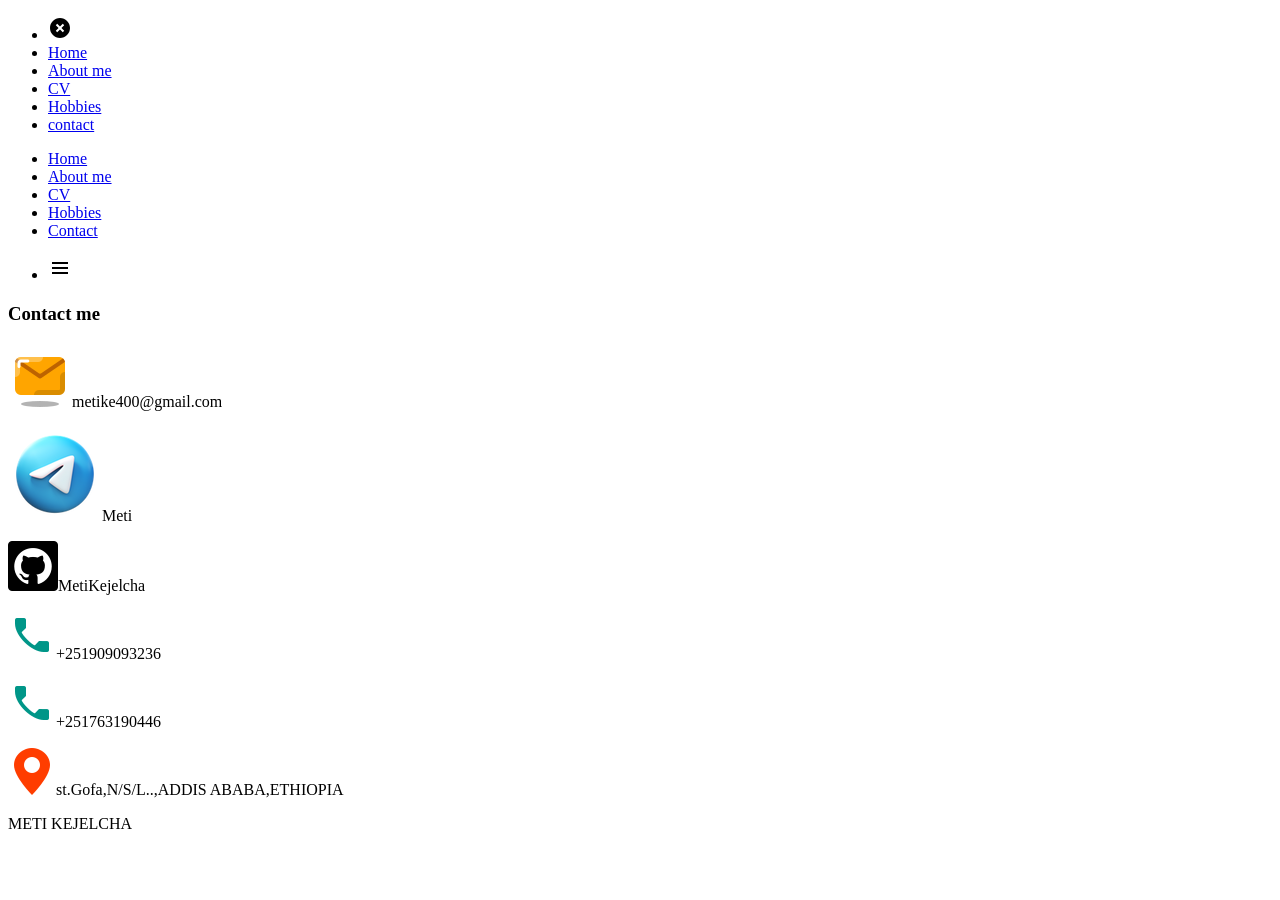
==== src/contact.html @ 854a6d00 "first commit" ====
<!DOCTYPE html>
<html lang="en">
  <head>
    <meta charset="UTF-8" />
    <meta name="viewport" content="width=, initial-scale=1.0" />
    <title>contact page</title>
  </head>
  <body>
    <header>
      <nav>
        <ul>
          <li>
            <a><img src="images/bxs-x-circle.svg" alt="" /></a>
          </li>
          <li><a href="index.html">Home</a></li>
          <li><a href="aboutme.html">About me</a></li>
          <li><a href="cv.html">CV</a></li>
          <li><a href="hobbies.html">Hobbies</a></li>
          <li><a href="contact.html">contact</a></li>
        </ul>
        <ul>
          <li><a href="index.html">Home</a></li>
          <li><a href="aboutme.html">About me</a></li>
          <li><a href="cv.html">CV</a></li>
          <li><a href="hobbies.html">Hobbies</a></li>
          <li><a href="contact.html">Contact</a></li>
        </ul>
        <ul>
          <li>
            <a><img src="images/bx-menu.svg" alt="" /></a>
          </li>
        </ul>
      </nav>
    </header>

    <main>
      <article>
        <h3>Contact me</h3>
        <p>
          <img src="images/icons8-email-64.png" alt="" />metike400@gmail.com
        </p>
        <p><img src="images/icons8-telegram-94.png" alt="" />Meti</p>
        <p><img src="images/icons8-github-50.png" alt="" />MetiKejelcha</p>
        <p><img src="images/icons8-phone-48.png" alt="" />+251909093236</p>
        <p><img src="images/icons8-phone-48.png" alt="" />+251763190446</p>
      </article>
    </main>
    <footer>
      <div>
        <p>
          <img
            src="images/icons8-location-48.png"
            alt=""
          />st.Gofa,N/S/L..,ADDIS ABABA,ETHIOPIA
        </p>
        <p>METI KEJELCHA</p>
      </div>
    </footer>
  </body>
</html>
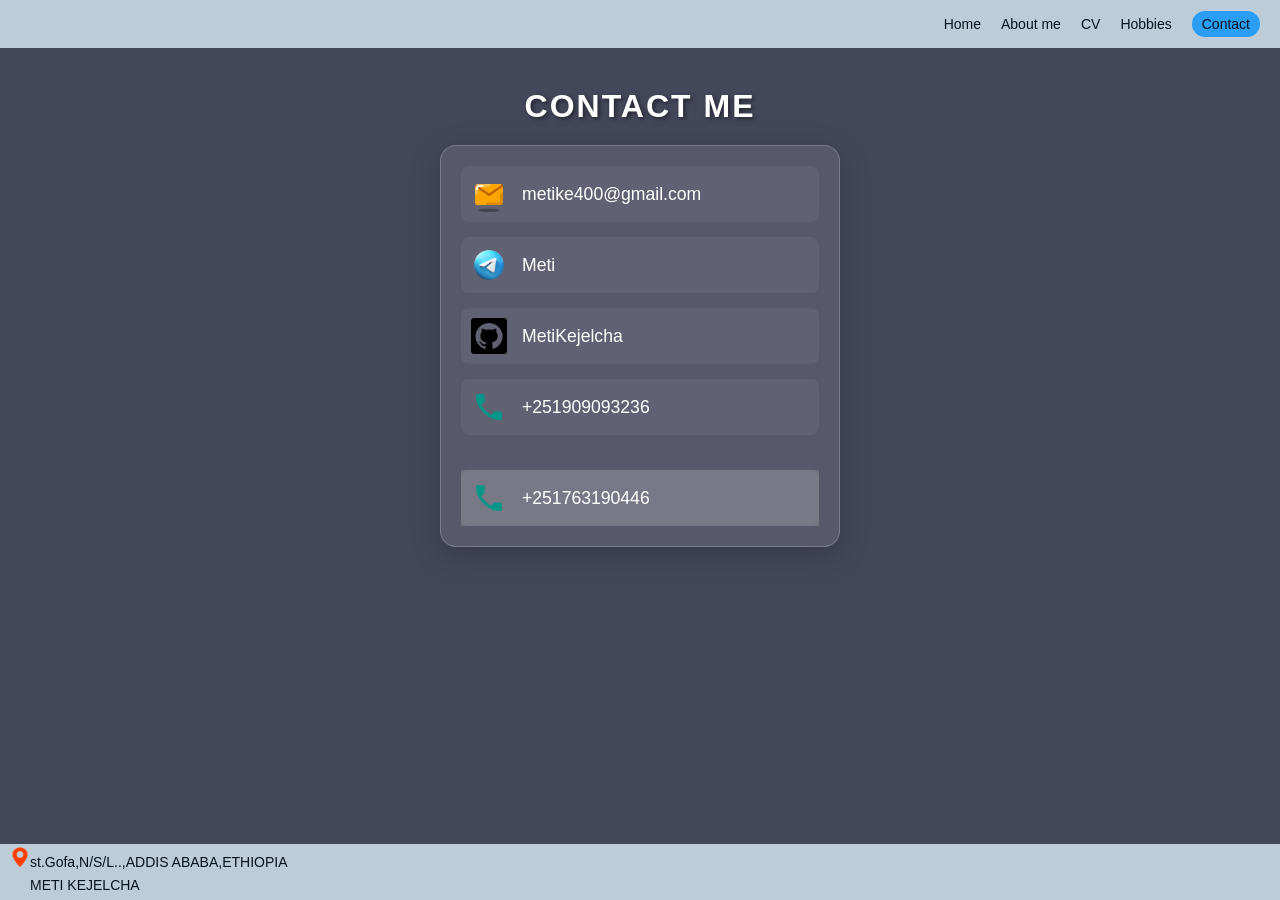
==== commit 245d3ff5: "final commit" ====
--- a/src/contact.html
+++ b/src/contact.html
@@ -4,46 +4,71 @@
     <meta charset="UTF-8" />
     <meta name="viewport" content="width=, initial-scale=1.0" />
     <title>contact page</title>
+    <link rel="stylesheet" href="css/editer.css" />
   </head>
   <body>
     <header>
-      <nav>
-        <ul>
-          <li>
-            <a><img src="images/bxs-x-circle.svg" alt="" /></a>
-          </li>
-          <li><a href="index.html">Home</a></li>
+      <nav class="nav">
+        <ul class="sidebar">
+          <li><a class="ho" href="home.html">Home</a></li>
+          <li><a class="ho" href="aboutme.html">About me</a></li>
+          <li><a class="ho" href="cv.html">CV</a></li>
+          <li><a class="ho" href="hobbies.html">Hobbies</a></li>
+          <li><a class="current" href="contact.html">contact</a></li>
+        </ul>
+        <ul class="mainnav">
+          <li><a href="home.html">Home</a></li>
           <li><a href="aboutme.html">About me</a></li>
           <li><a href="cv.html">CV</a></li>
           <li><a href="hobbies.html">Hobbies</a></li>
-          <li><a href="contact.html">contact</a></li>
+          <li><a class="currentnav" href="contact.html">Contact</a></li>
         </ul>
-        <ul>
-          <li><a href="index.html">Home</a></li>
-          <li><a href="aboutme.html">About me</a></li>
-          <li><a href="cv.html">CV</a></li>
-          <li><a href="hobbies.html">Hobbies</a></li>
-          <li><a href="contact.html">Contact</a></li>
-        </ul>
-        <ul>
-          <li>
-            <a><img src="images/bx-menu.svg" alt="" /></a>
-          </li>
-        </ul>
+        <li class="menubar">
+          <a><img src="images/bx-menu.svg" alt="" /></a>
+        </li>
       </nav>
     </header>
 
     <main>
-      <article>
+      <div class="contact-header">
         <h3>Contact me</h3>
-        <p>
-          <img src="images/icons8-email-64.png" alt="" />metike400@gmail.com
-        </p>
-        <p><img src="images/icons8-telegram-94.png" alt="" />Meti</p>
-        <p><img src="images/icons8-github-50.png" alt="" />MetiKejelcha</p>
-        <p><img src="images/icons8-phone-48.png" alt="" />+251909093236</p>
-        <p><img src="images/icons8-phone-48.png" alt="" />+251763190446</p>
-      </article>
+      </div>
+      <div class="contact-page">
+        <article class="contact-details">
+          <p>
+            <a href="mailto:metike400@gmail.com">
+              <img src="images/icons8-email-64.png" alt="" />metike400@gmail.com
+            </a>
+          </p>
+
+          <p>
+            <a href="https://t.me/Meti" target="_blank" rel="noopener">
+              <img src="images/icons8-telegram-94.png" alt="" />Meti
+            </a>
+          </p>
+
+          <p>
+            <a
+              href="https://github.com/MetiKejelcha"
+              target="_blank"
+              rel="noopener"
+            >
+              <img src="images/icons8-github-50.png" alt="" />MetiKejelcha
+            </a>
+          </p>
+
+          <p>
+            <a href="tel:+251909093236">
+              <img src="images/icons8-phone-48.png" alt="" />+251909093236
+            </a>
+          </p>
+          <p>
+            <a href="tel:+251763190446">
+              <img src="images/icons8-phone-48.png" alt="" />+251763190446
+            </a>
+          </p>
+        </article>
+      </div>
     </main>
     <footer>
       <div>
@@ -53,8 +78,9 @@
             alt=""
           />st.Gofa,N/S/L..,ADDIS ABABA,ETHIOPIA
         </p>
-        <p>METI KEJELCHA</p>
+        <p class="name">METI KEJELCHA</p>
       </div>
     </footer>
+    <script src="java.js"></script>
   </body>
 </html>
--- a/src/css/editer.css
+++ b/src/css/editer.css
@@ -0,0 +1,1465 @@
+:root{
+    --header-footer:rgba(188, 204, 217, 1);
+    --text-strong:rgba(214, 216, 226, 1);
+    --main-background:rgba(68, 71, 90, 1);
+    --headerfooter-text:rgba(6, 19, 28, 1);
+    --normal:rgba(42, 157, 244, 1);
+    --sidebar-background:rgba(69, 68, 72, 0.95);
+    --hover-background:rgb(180, 208, 230);
+    --primary-brand:rgba(98, 82, 205, 1);
+  }
+  *{
+    box-sizing: border-box;
+      margin: 0px;
+      padding: 0px;
+      font-family: 'Roboto', sans-serif;
+      
+  }
+  h1, h2, h3 {
+    font-family: 'Roboto', sans-serif;
+    font-weight: bold;
+    
+  }
+  h1{
+    padding-top: 10px;
+    padding-bottom: 10px;
+  }
+  h4{
+    padding-top: 10px;
+  }
+  
+  html{
+    height: 100%;
+  }
+  body {
+  
+    font-family: 'Roboto', sans-serif;
+    min-height: 100vh;
+    display: flex;
+    flex-direction: column;
+    
+  }
+  
+  header {
+    width: 100%;
+    background-color: var(--header-footer);
+    padding: 15px 20px;
+    height: auto;
+    box-sizing: border-box;
+  }
+  
+  main{  
+    color: var(--text-strong);
+    padding-left: 5%;
+    padding-right: 5%; 
+    min-height: 100%;
+    height: 100%;
+    flex-grow: 1;
+    background-color: var(--main-background);
+    padding-top: 0%;
+    padding-bottom: 7%;
+  }
+  
+  .currentnav{
+    color:white;
+    padding: 5px 10px;
+    border-radius: 40px;
+    background-color: var(--normal);
+  }
+  nav {
+    display: flex;
+    justify-content: space-between;
+    align-items: center;
+    justify-content: flex-end;
+  }
+    
+  .mainnav, .sidebar {
+    list-style: none;
+    padding: 0;
+    margin: 0;
+  }
+  
+    
+  .mainnav {
+    min-width: 100%;
+    display: flex;
+    gap: 20px;
+    justify-content: flex-end;
+  }
+    
+  .mainnav li a {
+    color:var(--headerfooter-text);
+    text-decoration: none;
+    font-size: 14px;
+  }
+    
+    
+  .sidebar li a {
+    list-style: none;
+    color: white;
+    text-decoration: none;
+    font-size: 16px;
+    font-weight:400;
+    padding: 10px;
+    display: block;
+  }
+    
+  ul li a img {
+    width: 30px;
+    height: 30px;
+    top: 10px;
+    right: 10px;
+    display: none;
+  }
+  footer {
+    margin-top: auto;
+    position: relative;
+    bottom: 0;
+    width: 100%; /* Ensure it spans the viewport width */
+    background-color: var(--header-footer);
+    color: var(--headerfooter-text);
+    font-size: 14px;
+    box-sizing: border-box;
+  }
+  footer img{
+    height: 20px;
+    width: 20px;
+  }
+  
+  
+  .menubar{
+    position: fixed;
+    top: 10px;
+    right: 10px;
+    z-index: 11111111;
+  }
+  
+  
+  .ho:hover {
+    background-color: var(--hover-background);
+    border-radius: 5px;
+    color: var(--headerfooter-text);
+    
+  }
+  .current{
+    background-color: var(--normal);
+    color: white;
+  }
+  
+  
+  .closebtn img{
+    height: 25px;
+    width: 25px;
+    
+    cursor: pointer;
+    position: absolute;
+    top: 20px;
+    left: 20px;
+  }
+
+  /*hobbies page*/
+  
+  .section1{
+    margin-top: 50px;
+    align-items: center;
+    justify-content: center;
+    text-align: center;
+    color: var(--text-strong);
+    
+  }
+  .section1 p{
+   
+    text-align: start;
+  }  
+  .flex img {
+    
+    object-fit: cover;
+    
+  width: 100%; /* Makes images responsive */
+  
+  
+  
+  }
+  .flexmain{
+    display: grid;
+  }
+  .thevideo{
+    
+    width: 100%;
+    height: 100%;
+    padding: 0 3%;
+    padding-bottom: 6%;
+    padding-top: 4%;
+  }
+  .flex {
+    text-align: center;
+  }.thevideo {
+    width: 100%; /* Full width of the page */
+    max-width: 1200px; /* Constrain to a max width */
+    margin: 0 auto; /* Center the container */
+    padding: 0; /* No extra padding */
+  }
+  
+  video {
+    width: 100%; /* Video takes full width of container */
+    height: auto; /* Maintain aspect ratio */
+    display: block; /* Eliminate inline spacing issues */
+    object-fit: cover;
+    padding-bottom: 5%;
+    padding-top: 4%;
+    
+  }
+  .audio-player-container {
+    display: flex;
+    justify-content: center;
+    align-items: center;
+    background-color: #1b1a1a;
+    padding: 20px;
+    border: 1px solid #353232;
+    border-radius: 10px;
+    box-shadow: 0 5px 15px rgba(0, 0, 0, 0.1);
+    max-width: 400px;
+    margin: 20px auto;
+  }
+  
+  audio {
+    width: 100%;
+    outline: none;
+    border-radius: 5px;
+    background-color: #1d2431; /* Brown background color */
+    padding: 5px;
+  }
+ 
+  @media (min-width: 1024px) {
+    /* Styles for desktop screens */
+    
+    .flexmain {
+      grid-template-columns: repeat(4, 1fr);
+    }
+    .flex {
+      text-align: center;
+      width: 23%;
+  }.flexmain {
+      display: grid;
+      gap: 16px; /* Adjust spacing between grid items */
+      
+  }
+  video{
+    height: 400Px;
+  }
+  }
+  
+  
+  
+  
+  /* Optional: Style for individual .flex items */
+  
+  
+  @media (min-width: 768px) and (max-width: 1023px) and (orientation:landscape) {
+    /* Styles for tablet landscape */
+    .flexmain {
+      display: grid; /* Explicitly set grid display */
+      grid-template-columns: repeat(3, 1fr); /* Two items per row */
+      gap: 16px; /* Adjust spacing between items */
+    
+  }
+  
+  }
+  @media (min-width: 768px) and (max-width: 1023px) and (orientation:portrait) {
+    /* Styles for tablet portrait */
+    .flexmain {
+      display: grid; /* Explicitly set grid display */
+      grid-template-columns: repeat(2, 1fr); /* Two items per row */
+      gap: 16px; /* Adjust spacing between items */
+  
+    }
+    
+  
+    
+    
+  }
+  @media (min-width: 480px) and (max-width: 767px) and (orientation:landscape) {
+    /* Styles for phone landscape */
+    /*cvpage*/
+  
+    /* hobbiespage*/
+     .flexmain {
+      grid-template-columns: repeat(2, 1fr);
+      gap: 10px;
+    }
+    .flex {
+      padding-top: 3%;
+      padding-bottom: 3%;
+      text-align: center;
+      
+      /* height: auto; */
+      
+      
+  }
+  .flex img{
+    height: 229px;
+    object-fit: cover;
+    
+  }
+  .flexmain {
+      display: grid;
+      grid-template-columns: repeat(2, 1fr);
+      gap: 10px; /* Adjust spacing between grid items */
+      margin: 0 auto;
+  }
+  }
+  @media (max-width: 479px) and (orientation:portrait) {
+    /* Styles for phone portrait */
+    /*cv pages */
+    .skills-section {
+      flex: 1 1 100%; /* Each section takes full width */
+      display: block;
+    }
+    .flex-cv{
+      flex: 1 1 100%; /* Each section takes full width */
+      display: block;
+      
+  
+    }
+    .flex{
+      padding-top: 3%;
+      padding-bottom: 3%;
+    }
+    /*Hobbies page*/
+    .flexmain {
+      grid-template-columns: repeat(1, 1fr);
+      
+      /*gap: 25px;*/
+    }
+  .flex img{
+    
+    object-fit: cover;
+    
+  
+  }
+  }
+  .flex{
+    align-items: center;
+    text-align: center;
+    display: flex;
+    flex-direction: column;
+    justify-content: center;
+    
+  }
+  .flex p{
+    text-align: center;
+  }
+  /* Tablet Portrait */
+  @media (min-width: 600px) and (max-width: 767px) and (orientation: portrait) {
+    .flexmain {
+      grid-template-columns: repeat(2, 1fr); /* Two columns */
+    }
+  }
+  
+  /* Tablet Landscape */
+  @media (min-width: 768px) and (max-width: 1023px) and (orientation: landscape) {
+    .flexmain {
+      grid-template-columns: repeat(3, 1fr); /* Three columns */
+    }
+  }
+  
+  /* Desktop (large screens) */
+  @media (min-width: 1024px) {
+    .flexmain {
+      display: flex;
+      /*justify-content: space-between;*/
+    }
+  
+    .gallery > div {
+      width: 23%; /* Ensure that images have space to fit 4 in a row */
+    }
+  }
+  
+  /* Phone Landscape */
+  @media (min-width: 480px) and (max-width: 599px) and (orientation: landscape) {
+    .flexmain {
+      grid-template-columns: repeat(2, 1fr); /* Two columns */
+    }
+  }
+  /*cv page */
+  .cv h1{
+    padding-bottom: 4%;
+  }
+  
+  .skills-section h3{
+    margin: auto;
+    text-align: center;
+  }
+  .skills-section {
+    padding-top: 4%;
+    background-color: rgb(202, 217, 227);
+    box-shadow: 3px 3px 5px 3px;
+    font-size: 15px;
+    
+    color: rgb(42, 36, 36);
+  }
+  
+  .skills-section h2 {
+    margin-left: 5px;
+  }
+  
+  .oneline {
+    display: flex; /* Use flex to align items in one line */
+    align-items: center; /* Align items vertically */
+    justify-content: space-between; /* Ensure proper spacing between items */
+    margin-bottom: 10px; /* Add spacing between rows */
+  }
+  
+  .oneline h4 {
+    flex-shrink: 0; /* Prevent the skill title from shrinking */
+    width: 30%; /* Adjust the width for consistent spacing */
+    margin: 0; /* Remove extra margin *//* Remove extra margin */
+  }
+  
+  .skill-container {
+    background-color: rgb(232, 235, 240);
+    border-radius: 1rem;
+    height: 16px;
+    width: 70%; 
+    padding: 1.5px;
+    display: flex; 
+    
+  }
+  
+  .skill {
+    background: blue;
+    height: 100%;
+    justify-content: center;
+    font-size: 10px;
+    color: white;
+    border-radius: 1rem;
+    display: flex;
+  }
+  
+  span {
+    margin: auto;
+  }
+  .s11{
+    width: 90%;
+  }
+  .s22{
+    width: 30%;
+  
+  }
+  .s33{
+    width: 100%;
+  
+  }
+  .s44{
+    width: 69%;
+  
+  }
+  
+  .s1 {
+    width: 90%;
+  }
+  
+  .s2 {
+    width: 90%;
+  }
+  
+  .s3 {
+    width: 60%;
+  }
+  
+  .s4 {
+    width: 30%;
+  }
+  
+  .s5 {
+    width: 50%;
+  }
+  
+  .s6 {
+    width: 60%;
+  }
+  
+  .s7 {
+    width: 70%;
+  }
+  .load{
+    animation: loading 1s linear ;
+  }
+  @keyframes loading{
+    0%{width:0%}
+  
+  }
+  
+  
+  th,td{
+    border: 1px solid black;
+  }
+  table {
+    width: 100%; /* Makes the table span the container width */
+    border-collapse: collapse; /* Ensures no double borders */
+    margin: 20px 0; /* Adds spacing around the table */
+  }
+  
+  th, td {
+    padding: 10px; /* Adds padding inside cells for readability */
+    text-align: left; /* Aligns text to the left */
+  }
+  
+  thead th {
+    border-bottom: 2px solid black; /* Adds a bold bottom border for the header */
+  }
+  
+  tbody tr {
+    border-bottom: 1px solid black; /* Adds a horizontal line between rows */
+  }
+  
+  tbody td:not(:last-child), thead th:not(:last-child) {
+    border-right: 1px solid black; /* Adds vertical lines between columns */
+  }
+  
+  .cv h1{
+    text-align: center;
+    padding-top: 50px;
+  }
+  .cvprofile{
+    text-align: center;
+    align-items: center;
+    padding-bottom: 2%;
+  
+  }
+  .cvprofile img{
+    height:auto;
+    width: 17%;
+    object-fit: contain;
+    padding: 0px;
+    
+  
+  }
+  .skills-section{
+    padding: 4%;
+    border-radius: 1rem;
+   
+  }
+  .cv{
+    align-items: center;
+  }
+  .flex-cv {
+    display: flex;
+    flex-wrap: wrap;
+    gap: 1%; /* Adds spacing between the sections */
+    margin: auto;
+    width: 100%; /* Full width of the parent container */
+    margin: auto; /* Centers the flex container on the page */
+  }
+  
+  
+  .language h3{
+    padding-bottom: 45px;
+  }.flex-cv {
+    display: flex;
+    flex-wrap: wrap; /* Allow wrapping */
+    gap: 2%; /* Add spacing between sections */
+    justify-content: center; /* Center items horizontally */
+    margin: auto;
+    width: 100%;
+  }
+  
+  .skills-section {
+    flex: 1 1 calc(45% - 20px); /* Default: Each section takes 45% width */
+    padding: 20px;
+    
+    box-shadow: 3px 3px 5px rgba(189, 216, 236, 0.2);
+    border-radius: 20px;
+    
+  margin-top: 4%;
+      margin-top: 4%;
+  }
+  
+  
+  .flex-cv {
+    display: flex;
+    flex-wrap: wrap;
+    gap: 2%;
+    justify-content: center;
+    width: 100%;
+    margin: auto;
+  }
+  .main-paragraph{
+    padding-bottom: 2%;
+  }
+  .headercv{
+     text-align: center;
+  }
+  
+  .skills-section:hover {
+      transform: scale(1.05);
+      box-shadow: 0px 4px 8px rgba(0, 0, 0, 0.2);
+    }
+    
+    .hobbies{
+      border-radius: 30px;
+      height: 300px;
+      width: 70%;
+      align-self: center;
+      margin-top: 4%;
+    }
+    .hflex{
+      padding: 0px;
+      align-items: center;
+      display: flex;
+      font-size: 12px;
+      justify-content: space-between;
+    }
+    .hflex div img{
+      width: 50px;
+      height: 50px;
+      object-fit: contain;
+    }
+    .hflex div{
+      display: flex;
+      flex-direction: column;
+    }
+    
+    
+  
+  
+  /* Responsive Styles with Orientation */
+  
+  /* Phones - Portrait */
+  @media (max-width: 768px) and (orientation: portrait) {
+    .skills-section {
+      box-shadow: 0 4px 8px rgba(0, 0, 0, 0.6);
+    
+      width: 100%;
+      flex: 1 1 100%; /* Full width for each section */
+      
+      
+      align-items: center;
+    }
+    
+  
+    .flex-cv {
+      flex-direction: column; /* Stack sections vertically */
+    }
+    .hobbies{
+      border-radius: 30px;
+      height: 300px;
+      width: 70%;
+      align-self: center;
+      margin-top: 4%;
+    }
+    .hflex{
+      padding: 0px;
+      align-items: center;
+      display: flex;
+      font-size: 12px;
+      justify-content: space-between;
+    }
+    .hflex div img{
+      width: 50px;
+      height: 50px;
+      object-fit: contain;
+    }
+    .hflex div{
+      display: flex;
+      flex-direction: column;
+    }
+    
+  }
+  
+  /* Phones - Landscape */
+  @media (max-width: 768px) and (orientation: landscape) {
+    .skills-section {
+      width: 100%;
+      flex: 1 1 calc(50% - 10px); /* Two sections per row for landscape */
+    }
+  
+    .flex-cv {
+      gap: 5%; /* Add extra spacing in landscape mode */
+    }
+    .flex-phone{
+      display: flex;
+      flex-direction: row;
+
+    }
+    .hobbies{
+      max-width: 30%;
+    }
+    .sss{
+      max-width: 60%;
+    }
+    .hobbies{
+      border-radius: 30px;
+      height: 300px;
+      width: 70%;
+      align-self: center;
+      margin-top: 4%;
+    }
+    .hflex{
+      padding: 0px;
+      align-items: center;
+      display: flex;
+      font-size: 10px;
+      justify-content: space-between;
+    }
+    
+    p{
+      padding-bottom: 4px;
+    }
+    .hflex div img{
+      width: 30px;
+      height: 30px;
+      object-fit: contain;
+    }
+    .hflex div{
+      display: flex;
+      flex-direction: column;
+    }
+    
+  }
+  
+  .hflex{
+    padding: 0px;
+    align-items: center;
+    display: flex;
+    font-size: 10px;
+    justify-content: center;
+    gap: 20px;
+    text-align: center;
+  }
+ 
+ .hobbies{
+  align-self: center;
+  text-align: center;
+ }
+ 
+  
+  .hflex div{
+    display: flex;
+    flex-direction: column;
+    gap:5px;
+  }
+  
+  /* Tablets - Portrait */
+  @media (min-width: 769px) and (max-width: 1024px) and (orientation: portrait) {
+    .skills-section {
+      width: 46%;
+      flex: 1 1 calc(50% - 20px); /* Two sections per row */
+    }
+    .hflex div img{
+      width: 65px;
+      height: 65px;
+      object-fit: contain;
+    }
+    .hobbies h3{
+      padding-bottom: 30px;
+    }
+  }
+  
+  /* Tablets - Landscape */
+  @media (min-width: 769px) and (max-width: 1024px) and (orientation: landscape) {
+    .skills-section {
+      width: 46%;
+      flex: 1 1 calc(33.33% - 20px); /* Three sections per row for landscape */
+    }
+    .hflex div img{
+      width: 65px;
+      height: 65px;
+      object-fit: contain;
+    }
+    .hobbies h3{
+      padding-bottom: 30px;
+    }
+  }
+  
+  /* Desktops */
+  @media (min-width: 1025px) {
+    .skills-section {
+      width: 46%;
+      flex: 1 1 calc(45% - 20px); /* Default: Two sections per row */
+    }
+    .hflex div img{
+      width: 65px;
+      height: 65px;
+      object-fit: contain;
+    }
+    .hobbies h3{
+      padding-bottom: 30px;
+    }
+  }
+
+
+
+
+
+
+/*home page*/
+
+  .profile{
+    width: 200px;
+    height: 200px;
+    align-items: center;
+    justify-content: center;
+  }
+  
+  .profile img {
+    width: 100%;
+    height: 100%; 
+    border-radius: 50%; 
+    border: 15px solid var(--headerfooter-text); 
+      
+    box-shadow: 0 4px 6px rgba(0, 0, 0, 0.2); 
+    object-fit: cover;
+    object-position: center top ;
+     
+  }
+
+
+
+.home{
+padding: 50px;
+text-align: center;
+
+
+}
+.home h2{
+color: var(--normal);
+}
+.intro{
+display: flex;
+flex-direction: column;
+align-items: center;
+
+justify-content: space-between;
+text-align: center;
+height: 100%;
+}
+.home p{
+padding: 0px;
+}
+.span1{
+    color: var(--normal);
+    font-weight: bold;
+}
+.span2{
+    font-weight: bold;
+    color: black;
+}
+.home main{
+    padding-bottom: auto;
+    padding-top: auto;
+    justify-content: center;
+    align-items: center;
+}
+
+  /*home page*/
+  @media (min-width: 1024px) {
+    /* Styles for desktop screens */
+    .home h2{
+        padding-top: 25px;
+        padding-bottom: 15px;
+    }
+    
+    .home h1{
+        padding-bottom: 10px;
+    }
+    .profile{
+        width: 350px;
+        height:350px;
+        align-items: center;
+        justify-content: center;
+        }
+        
+        
+    
+    
+  }
+  
+  
+  
+  
+  
+  @media (min-width: 768px) and (max-width: 1023px) and (orientation:landscape) {
+    /*tablet landscape*/
+    
+    .intro {
+        display: flex;
+        flex-direction: row; /* Arrange the profile and text horizontally */
+        align-items: center; /* Vertically align the text to the center of the profile picture */
+        justify-content: center; /* Center both items horizontally on the page */
+        gap: 20px; /* Add space between the profile picture and the text */
+      }
+      
+      
+      .home h2{
+        padding-bottom: 35px;
+      }
+      .profile{
+        width: 350px;
+        height: 350px;
+        align-items: center;
+        justify-content: center;
+        }
+  
+  }
+  @media (min-width: 768px) and (max-width: 1023px) and (orientation:portrait) {
+    /* Styles for tablet portrait */
+    main{
+        padding-top: 5%;
+    }
+    .profile{
+        width: 350px;
+        height: 350px;
+        align-items: center;
+        justify-content: center;
+        }
+    
+   
+    
+  }
+  @media (min-width: 480px) and (max-width: 767px) and (orientation:landscape) {
+    /* Styles for phone landscape */
+    main{
+        padding-bottom: 50px;
+        padding-top: 10px;
+        margin-top: 0px;
+        
+    }
+    .profile{
+        width: 220px;
+        height: 220px;
+        align-items: center;
+        justify-content: center;
+        }
+    .intro{
+        padding-bottom: 50px;
+    }
+    footer{
+        bottom: 0px;
+        margin-top: auto;
+    }
+  }
+    
+  @media (max-width: 479px) and (orientation:portrait) {
+    /* Styles for phone portrait */
+    main{
+        padding-top: 2%;
+    }
+    .profile{
+        width: 150px;
+        height: 150px;
+        align-items: center;
+        justify-content: center;
+        }
+  }
+ 
+
+  /*about page*/
+  .github-button {
+    padding: 10px 20px;
+    width: auto; 
+    align-self: center;
+    background-color: var(--primary-brand);
+    color: white; 
+    border: none; 
+    border-radius: 20px; 
+    margin-top: 15px;
+    text-align: center; 
+    font-size: 16px; 
+    font-weight: bold; 
+    cursor: pointer; 
+    box-shadow: 0 4px 6px rgba(0, 0, 0, 0.1); 
+    transition: all 0.3s ease; 
+  }
+  .github-button:hover {
+    background-color:#0056b3; 
+    box-shadow: 0 6px 8px rgba(0, 0, 0, 0.2); 
+    transform: scale(1.05); 
+  }
+  
+  
+  .github-button:active {
+    transform: scale(0.95); 
+  }
+  .github-button{
+    padding: 10px;
+    width: 40%;
+    align-self: center;
+    background-color: var(--primary-brand);
+    border-radius: 20px;
+    margin-top: 15px;
+    border-color: none;
+  }
+  .single{
+    display: flex;
+    flex-direction: column;
+
+    width: 80%;
+    background-color: var(--header-footer);
+    color: var(--headerfooter-text);
+    align-self: center;
+    padding: 16px;
+    border-radius: 30px;
+    margin-top: 4%;
+  
+  }
+  .intro-about{
+    display: flex;
+flex-direction: column;
+align-items: center;
+
+justify-content: space-between;
+text-align: center;
+height: 100%;
+    
+
+  }
+  .about{
+    display: flex;
+    flex-direction: column;
+    align-items: center;
+    justify-content: center;
+    padding-top: 50px;
+  }
+  .about .text{
+    padding-bottom: 20px;
+    margin-bottom: 0px;
+  }
+  .about-profile img {
+    width: 100%;
+    height: 100%; 
+    border-radius: 50%; 
+    border: 5px solid var(--headerfooter-text); 
+      
+    box-shadow: 0 4px 6px rgba(0, 0, 0, 0.2); 
+    object-fit: cover;
+    object-position: center top ;
+     
+  }
+
+
+  @media (min-width: 1024px) {
+    /* Styles for desktop screens */
+    .about-profile{
+      width: 230px;
+      height: 230px;
+     }
+   
+  }
+
+  @media (min-width: 768px) and (max-width: 1023px) and (orientation:landscape) {
+    /*tablet landscape*/
+    .about-profile{
+      width: 200px;
+      height: 200px;
+     }
+ 
+  }
+  @media (min-width: 768px) and (max-width: 1023px) and (orientation:portrait) {
+    /* Styles for tablet portrait */
+    .about-profile{
+      width: 200px;
+      height: 200px;
+     }
+ 
+    
+  }
+  @media (min-width: 480px) and (max-width: 767px) and (orientation:landscape) {
+    /* Styles for phone landscape */
+    .about-profile{
+      width: 180px;
+      height: 180px;
+      padding-bottom: 0px;
+     }
+ 
+  }
+    
+  @media (max-width: 479px) and (orientation:portrait) {
+    /* Styles for phone portrait */
+    .about-profile{
+    width:180px;
+    height: 180px;
+   }
+
+  }
+  body {
+    font-family: 'Arial', sans-serif;
+    background-color: var(--main-background); /* Ensure --main-background is defined in :root or fallback */
+    color: #ffffff;
+    display: flex;
+    justify-content: center;
+    align-items: center;
+    flex-direction: column; /* Allows header and article stacking */
+    margin: 0;
+    padding: 0;
+    min-height: 100vh; /* Ensures content is centered vertically even with less content */
+  }
+  
+  /* Header Styling */
+  .contact-header {
+    padding-top: 10%;
+    text-align: center;
+    margin-bottom: 20px;
+  }
+  
+  .contact-header h3 {
+    font-size: 2rem;
+    color: #ffffff; /* White color */
+    text-transform: uppercase;
+    letter-spacing: 2px;
+    text-shadow: 2px 2px 4px rgba(0, 0, 0, 0.5); /* Subtle text shadow */
+  }
+  
+  /* Contact Page Container */
+  .contact-page {
+    width: 50%; /* Take 50% of the viewport width */
+    max-width: 600px; /* Ensure it doesn’t get too wide on larger screens */
+    min-width: 400px; /* Prevents shrinking on smaller screens */
+    margin: 0 auto; /* Center horizontally */
+    background: rgba(255, 255, 255, 0.1); /* Glass effect */
+    background: rgba(255, 255, 255, 0.1);
+    padding: 20px;
+    border-radius: 16px;
+    box-shadow: 0 8px 32px rgba(0, 0, 0, 0.2);
+    backdrop-filter: blur(10px);
+    border: 1px solid rgba(255, 255, 255, 0.2);
+    text-align: center;
+    position: relative;
+    overflow: hidden;
+  }
+  
+  /* Gradient Border Animation */
+  .contact-page::before {
+    content: '';
+    position: absolute;
+    top: 0;
+    left: 0;
+    width: 100%;
+    height: 100%;
+    border-radius: 16px;
+    
+    z-index: -1;
+    filter: blur(8px);
+    opacity: 0.5;
+  }
+  
+  /* Contact Details */
+  .contact-details {
+    display: flex;
+    flex-direction: column;
+    gap: 15px;
+   
+  }
+  
+  .contact-details a {
+    text-decoration: none; /* Remove underline */
+    color: #ffffff; /* Set text color to white */
+    font-size: 1.1rem; /* Adjust font size */
+    display: flex; /* Align icon and text horizontally */
+    align-items: center; /* Center-align icon and text vertically */
+    gap: 15px; /* Space between icon and text */
+    padding: 10px; /* Better spacing for clickable area */
+    background: rgba(255, 255, 255, 0.05); /* Subtle background */
+    border-radius: 8px; /* Rounded corners */
+    transition: transform 0.3s ease, background 0.3s ease, color 0.3s ease;
+  }
+  
+  .contact-details a:hover {
+    background: rgba(255, 255, 255, 0.2); /* Highlight background on hover */
+    color: #f1c40f; /* Change text color on hover */
+    transform: translateY(-2px); /* Slightly lift on hover */
+  }
+  
+  .contact-details a img {
+    width: 36px; /* Set icon size */
+    height: 36px;
+    transition: transform 0.3s ease;
+  }
+  
+  .contact-details a:hover img {
+    transform: scale(1.2); /* Enlarge icon on hover */
+  }
+  
+  /* Last Item Styling (Location or Additional Info) */
+  .contact-details p:last-child {
+    margin-top: 20px;
+    background: rgba(255, 255, 255, 0.15);
+  }
+  .contact-details p {
+    
+  }
+  
+  /* Ensure proper responsiveness */
+  @media (max-width: 600px) {
+    .contact-page {
+      width: 90%; /* Use more width on smaller screens */
+      min-width: unset; /* Remove the fixed min-width */
+    }
+  }
+  
+  /* Responsive Design */
+  @media (max-width: 768px) {
+    .contact-page {
+      padding: 15px;
+    }
+  
+    .contact-header h3 {
+      font-size: 1.8rem;
+    }
+  
+    .contact-details p {
+      font-size: 10px;
+    }
+  }
+  .contact-page {
+    background: rgba(255, 255, 255, 0.1); /* Fallback background */
+    backdrop-filter: blur(10px); /* Glass effect */
+  }
+  
+    .contact-page {
+      backdrop-filter: none; /* Remove blur effect on mobile devices */
+    }
+    /* Sidebar Styling */
+.sidebar {
+  position: fixed;
+  top: 0;
+  right: 0;
+  width: 30%; /* Set the sidebar width */
+  height: 100%; /* Full height of the screen */
+  background: rgba(255, 255, 255, 0.1); /* Glass effect */
+  backdrop-filter: blur(100px); /* Add blur effect */
+  box-shadow: 0 8px 32px rgba(0, 0, 0, 0.2);
+  border-radius: 16px 0 0 16px; /* Rounded corners on the left */
+  padding: 20px 10px;
+  text-align: left;
+  color: #fff;
+  z-index: 1000;
+  display: flex;
+  flex-direction: column;
+}
+
+.sidebar .closebtn {
+  position: absolute;
+  top: 10px;
+  right: 10px;
+  font-size: 30px;
+  cursor: pointer;
+  color: #ffffff;
+}
+
+/* Sidebar Links */
+.sidebar li {
+  list-style: none;
+}
+
+.sidebar li a {
+  display: block;
+  padding: 15px;
+  color: #201616;
+  text-decoration: none;
+  font-size: 1.1rem;
+  transition: background 0.3s ease, color 0.3s ease;
+  border-radius: 8px;
+  margin-bottom: 10px;
+}
+
+.sidebar li a:hover {
+  background: rgb(85, 87, 91); /* Highlight on hover */
+  color: white; /* Yellow color on hover */
+}
+
+/* Sidebar Active Link */
+.sidebar li a.current {
+  background: linear-gradient(to right, var(--normal), #0D47A1);  /* Background color for active link */
+  color: white; 
+  font-weight: 300;/* Active link color */
+}
+
+/* Responsive Design for smaller screens */
+@media (max-width: 768px) {
+  .sidebar {
+    width: 200px;
+    padding: 15px;
+  }
+
+  .sidebar li a {
+    font-size: 1rem;
+  }
+}
+/*sidebar*/
+
+
+
+
+
+
+
+
+
+
+
+
+/* General menu button position */
+.menubar {
+  position: absolute;
+  top: 7px;
+  right: 10px;
+  
+  z-index: 100;
+  cursor: pointer;
+  display: none; /* Initially hidden */
+}
+
+/* Sidebar */
+.sidebar {
+  position: fixed;
+  top: 0;
+  right: -250px;  /* Initially hidden */
+  width: 30%;
+  height: 100%;
+  
+  padding: 20px;
+  z-index: 1000;
+  transition: right 0.3s ease;
+}
+
+/* Active class to show sidebar */
+.sidebar.active {
+  right: 0; /* Slide in from the right */
+}
+
+/* Overlay (background behind the sidebar) */
+.overlay {
+  display: none;
+  position: fixed;
+  top: 0;
+  left: 0;
+  width: 100%;
+  height: 100%;
+  
+  z-index: 999;
+}
+
+/* Show overlay when active */
+.overlay.active {
+  display: block;
+}
+
+/* Close button in sidebar */
+.sidebar .closebtn a {
+  display: block;
+  text-align: right;
+  margin-bottom: 20px;
+}
+
+.sidebar .closebtn a img {
+  width: 30px;
+  height: 30px;
+  cursor: pointer;
+}
+
+/* Media Queries for Specific Devices */
+
+/* Tablet Portrait and Smaller Devices */
+@media (max-width: 1023px) {
+  .mainnav {
+    display: none; /* Hide main navigation */
+  }
+  .menubar {
+    display: block;  /* Show menu icon */
+  }
+}
+
+/* Desktop and Tablet Landscape */
+@media (min-width: 1024px), (min-width: 768px) and (orientation: landscape) {
+  .mainnav {
+    display: flex; /* Show main navigation */
+  }
+  .menubar {
+    display: none; /* Hide menu icon */
+  }
+  .sidebar {
+    display: none; /* Hide sidebar on desktop/landscape */
+  }
+}
+
+
+
+
+@media (min-width: 480px) and (max-width: 767px) and (orientation:landscape) {
+  p{
+    font-size: 16px;
+
+}
+footer p{
+  font-size: 10px;
+}
+
+  }
+  
+@media (max-width: 479px) and (orientation:portrait) {
+  p{
+    font-size: 16px;
+}
+footer p{
+  font-size: 10px;
+}
+
+}
+@media (min-width: 1024px) {
+  /* Styles for desktop screens */
+  p{
+    font-size: 18px;
+  
+
+}
+footer p{
+  font-size: 14px;
+}
+
+  
+
+
+}
+
+@media (min-width: 768px) and (max-width: 1023px) and (orientation:landscape) {
+  /*tablet landscape*/
+  p{
+    font-size: 18px;
+  
+
+}
+footer p{
+  font-size: 13px;
+}
+
+  
+
+ 
+}
+@media (min-width: 768px) and (max-width: 1023px) and (orientation:portrait) {
+  /* Styles for tablet portrait */
+ 
+  p{
+    line-height: 1.6px;
+    font-size: 18px;
+  
+
+}
+footer p{
+  font-size: 13px;
+}
+
+  
+
+  
+}
+footer{
+  padding-top: 3px;
+  padding-left: 10px;
+}
+.name{
+  padding-left: 20px;
+  padding-top: 7px;
+  padding-bottom: 7px;
+}
